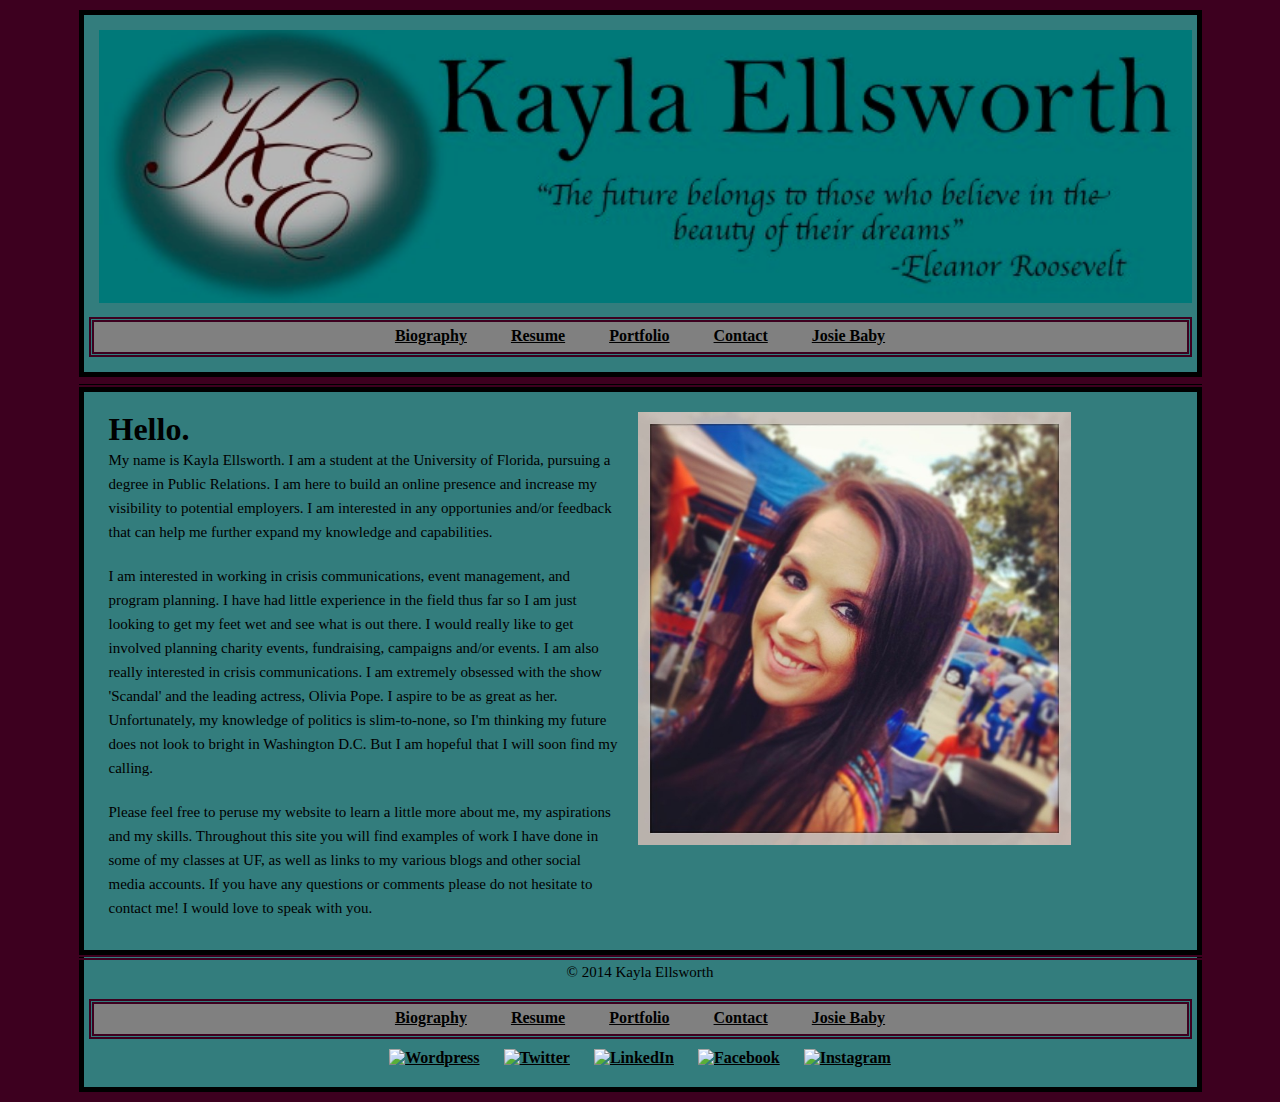
==== index.html @ deeb61e1 "Help Session Changes" ====
<!DOCTYPE html>
<html>
    <head>
        <title>Kayla Ellsworth</title>
        <meta http-equiv="Content-Type" content="text/html; charset=UTF-8" />
        <link rel="stylesheet" href="css/base.css" />
    </head>
    
    <body>
        <div id="wrapper">
            
        <header>
               <img src="img/bannerheader/Slide1.jpg" width="100%" alt="banner"/>
            <nav>
                <a href="bio.html">Biography</a>
                <a href="resume.html">Resume</a>
                <a href="portfolio.html">Portfolio</a>
                <a href="contact.html">Contact</a>
                <a href="josie.html">Josie Baby</a>
            </nav>
        </header>
            
        <article>
           <aside> 
               <h1>Hello.</h1>
               <p> My name is Kayla Ellsworth. I am a student at the University of Florida, pursuing a degree in Public Relations. I am here to build an online presence and increase my visibility to potential employers. I am interested in any opportunies and/or feedback that can help me further expand my knowledge and capabilities.</p>
               <p>I am interested in working in crisis communications, event management, and program planning. I have had little experience in the field thus far so I am just looking to get my feet wet and see what is out there. I would really like to get involved planning charity events, fundraising, campaigns and/or events. I am also really interested in crisis communications. I am extremely obsessed with the show 'Scandal' and the leading actress, Olivia Pope. I aspire to be as great as her. Unfortunately, my knowledge of politics is slim-to-none, so I'm thinking my future does not look to bright in Washington D.C. But I am hopeful that I will soon find my calling. </p>
               <p>Please feel free to peruse my website to learn a little more about me, my aspirations and my skills. Throughout this site you will find examples of work I have done in some of my classes at UF, as well as links to my various blogs and other social media accounts. If you have any questions or comments please do not hesitate to contact me! I would love to speak with you.</p>
            </aside>
            <figure>
                <img src="img/kayla.jpg" width="40%" alt="Kayla">
            </figure>
        </article>
        <footer>
            <p>&copy; 2014 Kayla Ellsworth</p>
              <nav>
                <a href="bio.html">Biography</a>
                <a href="resume.html">Resume</a>
                <a href="portfolio.html">Portfolio</a>
                <a href="contact.html">Contact</a>
                <a href="josie.html">Josie Baby</a>
            </nav>
    <div id="social-icons">
     <a href="https://publicrelationsgirl101.wordpress.com"><img src="https://cdn3.iconfinder.com/data/icons/free-social-icons/67/wordpress_circle_color-512.png" width="48" height="48" alt="Wordpress" /></a>
        <a href="https://twitter.com/KaylaMarie921"><img src="http://www.liceubarcelona.cat/fileadmin/Logos/Twitter.png" width="48" height="48" alt="Twitter" /></a>
        <a href="http://www.linkedin.com/in/publicrelationskaylaellsworth"><img src="https://cdn1.iconfinder.com/data/icons/yooicons_set01_socialbookmarks/512/social_linkedin_box_blue.png" width="48" height="48" alt="LinkedIn" /></a>
        <a href="http://www.facebook.com/kayla.ellsworth.73"><img src="https://cdn1.iconfinder.com/data/icons/yooicons_set01_socialbookmarks/256/social_facebook_box_blue.png" width="48" height="48" alt="Facebook" /></a>
         <a href="http://instagram.com/kaylabear921"><img src="http://www.shapecollage.com/blog/wp-content/uploads/2012/04/instagram-icon.png" width="50" height="48" alt="Instagram" /></a>
        </div>
        </footer>
        </div>
        </body>
    </html>
---- css/base.css ----
* {
    margin: 5px;
    padding: 0;
}

body {
    width:90%;
    margin:auto;
    min-width:600px;
    max-width:2000px;
    background-color: #3D001F;
}

p {
    text-align: left;
    font-family: 'Arial' sans-serif;
    font-size: 15px;
    line-height: 24px;
    margin-bottom: 20px;
}

footer p {
    text-align: center;
}

header {
    padding:10px;
    max-height: 720px;
    text-align:center;
    background-color: #337D7D;
    outline:5px double #3D001F;
    outline-offset:0;
    border: solid 5px #000000;
}

nav {
    height:20px;
    padding:5px;
    text-align:center;
    background-color: #808080;
    outline:5px double #3D001F;
    margin: 10px 0 10px 0;
}

nav a:link {
    color: #000000;
    font-weight: bold;
    padding: 10px;
    margin: 0 10px 0 10px;
}

nav a:visited {
    color: #3D001F;
    font-weight: bold;   
}
    
article {
    height:auto;
    padding:10px;
    background-color: #337D7D;
    outline:5px double #3D001F;
    line-height:160%;
    border: solid 5px #000000;
    float:left;
}

ul {
    margin-left: 20px;
}

#content {
    height:auto;
    padding:10px;
    background-color: #337D7D;
    outline:5px double #3D001F;
    line-height:160%;
    border: solid 5px #000000;
}

aside {
    float:left;
    margin: 10px 10px 0 10px;
    width: 47.5%;
}

footer {
    padding:10px;
    text-align:center;
    background-color: #337D7D;
    outline:5px double #3D001F;
    outline-offset:0;
    border: solid 5px #000000;
}

h2, a:visited {
    color: #3D001F;
}

a:link {
    color: #000000;
    font-weight:800;
}

@media screen and (max-width:600px) {
    body {
        padding: 3%;
        width: 100%;
    }
    
    h1, h2 {
        text-align: center;
    }
    
    nav {
        border: 0%;
        width: 100%;
        height: 40px;
    }
    
    nav a:link {
        font-size: 10px;
        padding: 5px;
    }
    
}
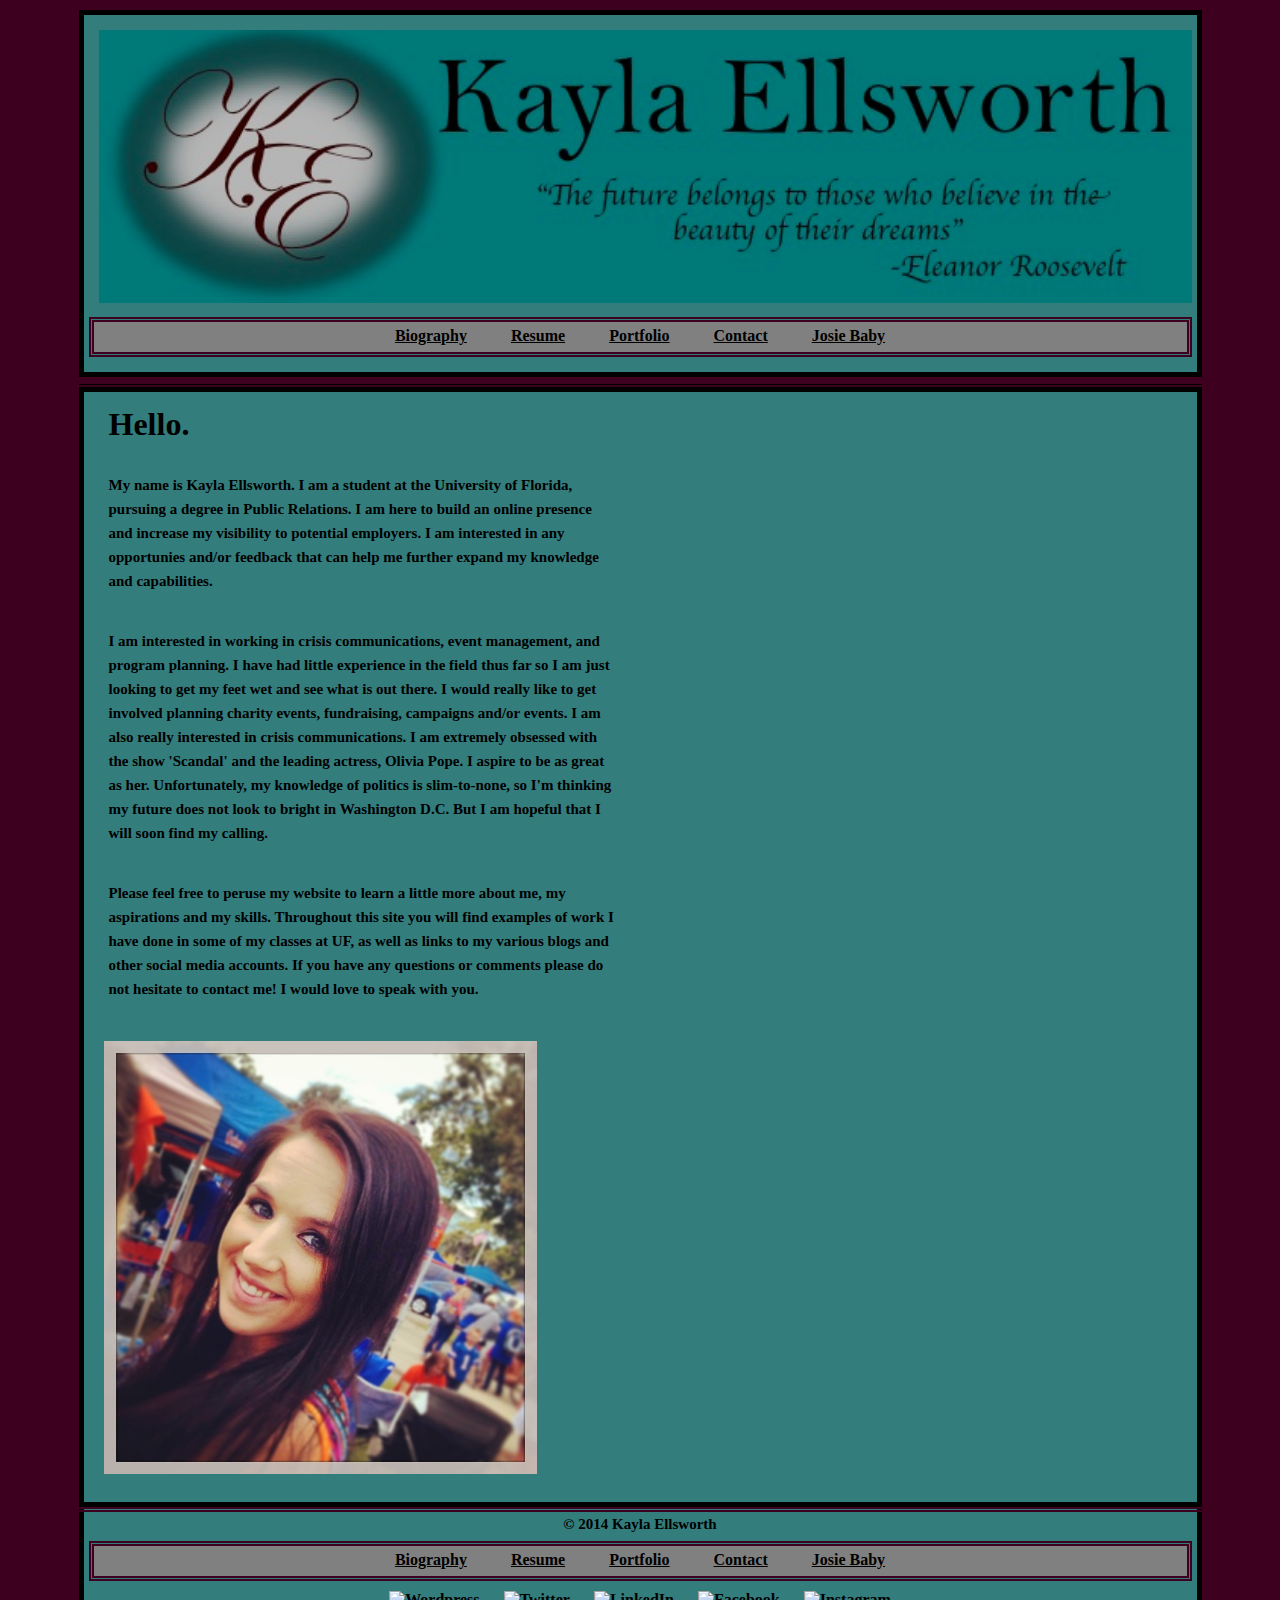
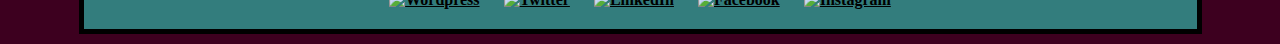
==== commit 9e372b17: "Played with css and formatting" ====
--- a/index.html
+++ b/index.html
@@ -23,9 +23,13 @@
         <article>
            <aside> 
                <h1>Hello.</h1>
+               <br>
                <p> My name is Kayla Ellsworth. I am a student at the University of Florida, pursuing a degree in Public Relations. I am here to build an online presence and increase my visibility to potential employers. I am interested in any opportunies and/or feedback that can help me further expand my knowledge and capabilities.</p>
+               <br>
                <p>I am interested in working in crisis communications, event management, and program planning. I have had little experience in the field thus far so I am just looking to get my feet wet and see what is out there. I would really like to get involved planning charity events, fundraising, campaigns and/or events. I am also really interested in crisis communications. I am extremely obsessed with the show 'Scandal' and the leading actress, Olivia Pope. I aspire to be as great as her. Unfortunately, my knowledge of politics is slim-to-none, so I'm thinking my future does not look to bright in Washington D.C. But I am hopeful that I will soon find my calling. </p>
+               <br>
                <p>Please feel free to peruse my website to learn a little more about me, my aspirations and my skills. Throughout this site you will find examples of work I have done in some of my classes at UF, as well as links to my various blogs and other social media accounts. If you have any questions or comments please do not hesitate to contact me! I would love to speak with you.</p>
+               <br>
             </aside>
             <figure>
                 <img src="img/kayla.jpg" width="40%" alt="Kayla">
--- a/css/base.css
+++ b/css/base.css
@@ -15,6 +15,7 @@
     text-align: left;
     font-family: 'Arial' sans-serif;
     font-size: 15px;
+    font-weight:600;
     line-height: 24px;
     margin-bottom: 20px;
 }
@@ -78,7 +79,6 @@
 }
 
 aside {
-    float:left;
     margin: 10px 10px 0 10px;
     width: 47.5%;
 }
@@ -99,6 +99,10 @@
 a:link {
     color: #000000;
     font-weight:800;
+}
+
+portfolio, p {
+    margin-bottom: 5px;
 }
 
 @media screen and (max-width:600px) {
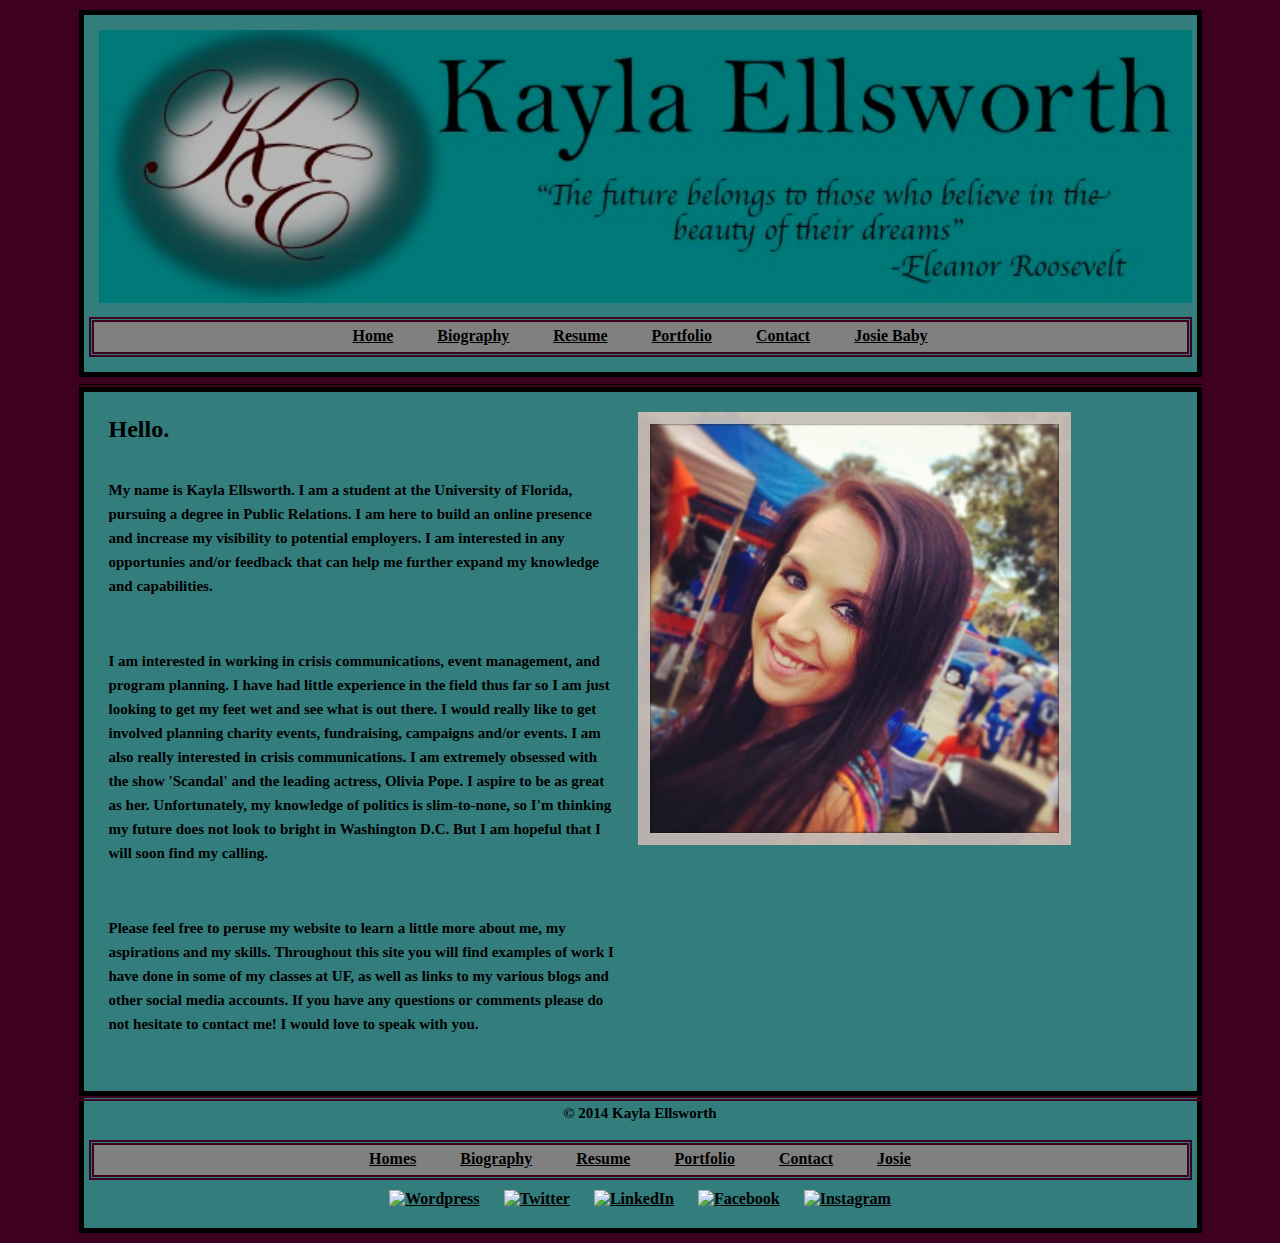
==== commit a73002e4: "tightened up CSS" ====
--- a/index.html
+++ b/index.html
@@ -6,52 +6,60 @@
         <link rel="stylesheet" href="css/base.css" />
     </head>
     
-    <body>
-        <div id="wrapper">
+<body>
+    <div id="wrapper">
             
-        <header>
-               <img src="img/bannerheader/Slide1.jpg" width="100%" alt="banner"/>
+    <header>
+        <img src="img/bannerheader/Slide1.jpg" width="100%" alt="banner"/>
+        <nav>
+        <a href="index.html">Home</a>
+        <a href="bio.html">Biography</a>
+        <a href="resume.html">Resume</a>
+        <a href="portfolio.html">Portfolio</a>
+        <a href="contact.html">Contact</a>
+        <a href="josie.html">Josie Baby</a>
+        </nav>
+    </header>
+            
+    <article>
+        <aside> 
+            <h1>Hello.</h1>
+            <br>
+            <p> My name is Kayla Ellsworth. I am a student at the University of Florida, pursuing a degree in Public Relations. I am here to build an online presence and increase my visibility to potential employers. I am interested in any opportunies and/or feedback that can help me further expand my knowledge and capabilities.</p>
+            <br>
+            <p>I am interested in working in crisis communications, event management, and program planning. I have had little experience in the field thus far so I am just looking to get my feet wet and see what is out there. I would really like to get involved planning charity events, fundraising, campaigns and/or events. I am also really interested in crisis communications. I am extremely obsessed with the show 'Scandal' and the leading actress, Olivia Pope. I aspire to be as great as her. Unfortunately, my knowledge of politics is slim-to-none, so I'm thinking my future does not look to bright in Washington D.C. But I am hopeful that I will soon find my calling.           </p>
+            <br>
+            <p>Please feel free to peruse my website to learn a little more about me, my aspirations and my skills. Throughout this site you will find examples of work I have done in some of my classes at UF, as well as links to my various blogs and other social media accounts. If you have any questions or comments please do not hesitate to contact me! I would love to speak with you.</p>
+            <br>
+        </aside>
+        
+        <figure>
+            <img src="img/kayla.jpg" width="40%" alt="Kayla">
+        </figure>
+    </article>
+        
+    <footer>
+            <p>&copy; 2014 Kayla Ellsworth</p>
             <nav>
-                <a href="bio.html">Biography</a>
-                <a href="resume.html">Resume</a>
-                <a href="portfolio.html">Portfolio</a>
-                <a href="contact.html">Contact</a>
-                <a href="josie.html">Josie Baby</a>
+            <a href="index.html">Homes</a>
+            <a href="bio.html">Biography</a>
+            <a href="resume.html">Resume</a>
+            <a href="portfolio.html">Portfolio</a>
+            <a href="contact.html">Contact</a>
+            <a href="josie.html">Josie</a>
             </nav>
-        </header>
-            
-        <article>
-           <aside> 
-               <h1>Hello.</h1>
-               <br>
-               <p> My name is Kayla Ellsworth. I am a student at the University of Florida, pursuing a degree in Public Relations. I am here to build an online presence and increase my visibility to potential employers. I am interested in any opportunies and/or feedback that can help me further expand my knowledge and capabilities.</p>
-               <br>
-               <p>I am interested in working in crisis communications, event management, and program planning. I have had little experience in the field thus far so I am just looking to get my feet wet and see what is out there. I would really like to get involved planning charity events, fundraising, campaigns and/or events. I am also really interested in crisis communications. I am extremely obsessed with the show 'Scandal' and the leading actress, Olivia Pope. I aspire to be as great as her. Unfortunately, my knowledge of politics is slim-to-none, so I'm thinking my future does not look to bright in Washington D.C. But I am hopeful that I will soon find my calling. </p>
-               <br>
-               <p>Please feel free to peruse my website to learn a little more about me, my aspirations and my skills. Throughout this site you will find examples of work I have done in some of my classes at UF, as well as links to my various blogs and other social media accounts. If you have any questions or comments please do not hesitate to contact me! I would love to speak with you.</p>
-               <br>
-            </aside>
-            <figure>
-                <img src="img/kayla.jpg" width="40%" alt="Kayla">
-            </figure>
-        </article>
-        <footer>
-            <p>&copy; 2014 Kayla Ellsworth</p>
-              <nav>
-                <a href="bio.html">Biography</a>
-                <a href="resume.html">Resume</a>
-                <a href="portfolio.html">Portfolio</a>
-                <a href="contact.html">Contact</a>
-                <a href="josie.html">Josie Baby</a>
-            </nav>
-    <div id="social-icons">
-     <a href="https://publicrelationsgirl101.wordpress.com"><img src="https://cdn3.iconfinder.com/data/icons/free-social-icons/67/wordpress_circle_color-512.png" width="48" height="48" alt="Wordpress" /></a>
-        <a href="https://twitter.com/KaylaMarie921"><img src="http://www.liceubarcelona.cat/fileadmin/Logos/Twitter.png" width="48" height="48" alt="Twitter" /></a>
-        <a href="http://www.linkedin.com/in/publicrelationskaylaellsworth"><img src="https://cdn1.iconfinder.com/data/icons/yooicons_set01_socialbookmarks/512/social_linkedin_box_blue.png" width="48" height="48" alt="LinkedIn" /></a>
-        <a href="http://www.facebook.com/kayla.ellsworth.73"><img src="https://cdn1.iconfinder.com/data/icons/yooicons_set01_socialbookmarks/256/social_facebook_box_blue.png" width="48" height="48" alt="Facebook" /></a>
-         <a href="http://instagram.com/kaylabear921"><img src="http://www.shapecollage.com/blog/wp-content/uploads/2012/04/instagram-icon.png" width="50" height="48" alt="Instagram" /></a>
+          
+        <div id="social-icons">
+            <a href="https://publicrelationsgirl101.wordpress.com"><img src="https://cdn3.iconfinder.com/data/icons/free-social-icons/67/wordpress_circle_color-512.png" width="48" height="48" alt="Wordpress" /></a>
+            <a href="https://twitter.com/KaylaMarie921"><img src="http://www.liceubarcelona.cat/fileadmin/Logos/Twitter.png" width="48" height="48" alt="Twitter" /></a>
+            <a href="http://www.linkedin.com/in/publicrelationskaylaellsworth"><img src="https://cdn1.iconfinder.com/data/icons/yooicons_set01_socialbookmarks/512/social_linkedin_box_blue.png" width="48" height="48" alt="LinkedIn" /></a>
+            <a href="http://www.facebook.com/kayla.ellsworth.73"><img src="https://cdn1.iconfinder.com/data/icons/yooicons_set01_socialbookmarks/256/social_facebook_box_blue.png" width="48" height="48" alt="Facebook" /></a>
+            <a href="http://instagram.com/kaylabear921"><img src="http://www.shapecollage.com/blog/wp-content/uploads/2012/04/instagram-icon.png" width="50" height="48" alt="Instagram" /></a>
         </div>
-        </footer>
-        </div>
-        </body>
-    </html>+    </footer>
+        
+    </div>
+    
+</body>
+    
+</html>--- a/css/base.css
+++ b/css/base.css
@@ -65,6 +65,10 @@
     float:left;
 }
 
+h1 {
+    font-size: 24px;
+}
+
 ul {
     margin-left: 20px;
 }
@@ -79,6 +83,7 @@
 }
 
 aside {
+    float: left;
     margin: 10px 10px 0 10px;
     width: 47.5%;
 }
@@ -101,10 +106,6 @@
     font-weight:800;
 }
 
-portfolio, p {
-    margin-bottom: 5px;
-}
-
 @media screen and (max-width:600px) {
     body {
         padding: 3%;
@@ -122,8 +123,15 @@
     }
     
     nav a:link {
-        font-size: 10px;
+        font-size: 16px;
         padding: 5px;
     }
     
+    aside {
+        float: none;
+    }
+    
+    p {
+        text-align: center;
+    }
 }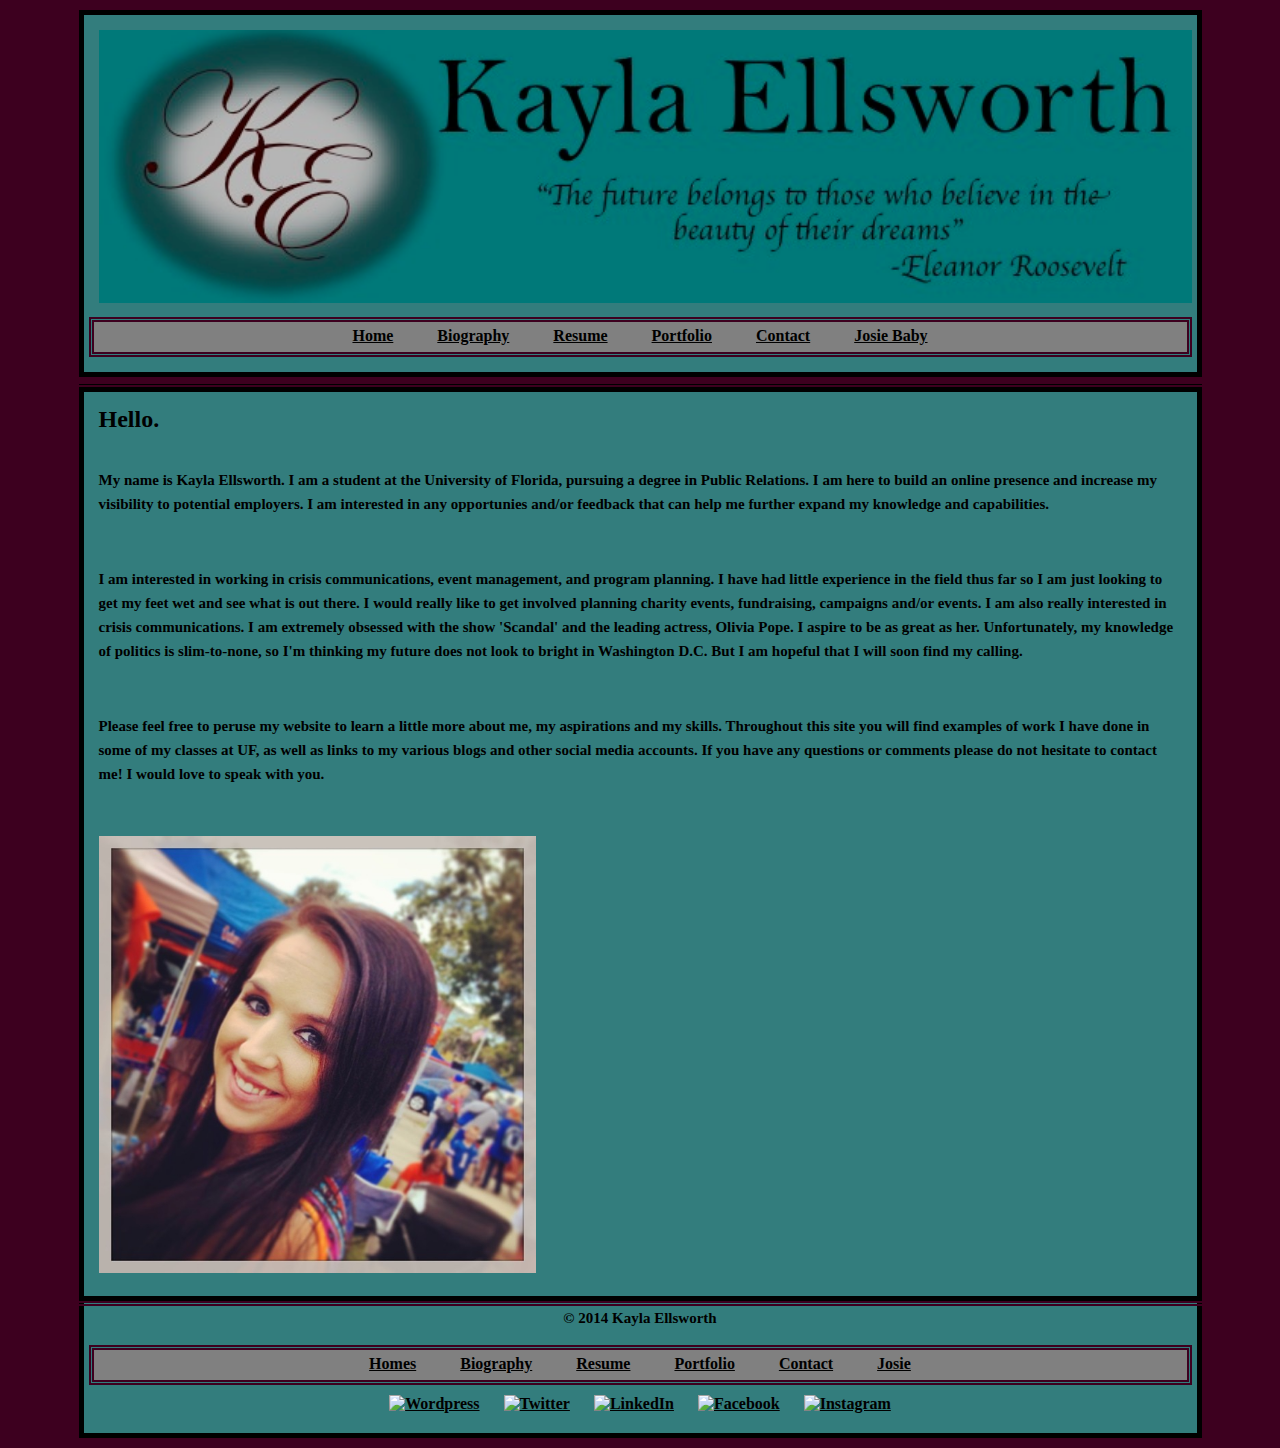
==== commit 8970d38b: "messing with CSS" ====
--- a/index.html
+++ b/index.html
@@ -21,21 +21,16 @@
         </nav>
     </header>
             
-    <article>
-        <aside> 
-            <h1>Hello.</h1>
-            <br>
-            <p> My name is Kayla Ellsworth. I am a student at the University of Florida, pursuing a degree in Public Relations. I am here to build an online presence and increase my visibility to potential employers. I am interested in any opportunies and/or feedback that can help me further expand my knowledge and capabilities.</p>
-            <br>
-            <p>I am interested in working in crisis communications, event management, and program planning. I have had little experience in the field thus far so I am just looking to get my feet wet and see what is out there. I would really like to get involved planning charity events, fundraising, campaigns and/or events. I am also really interested in crisis communications. I am extremely obsessed with the show 'Scandal' and the leading actress, Olivia Pope. I aspire to be as great as her. Unfortunately, my knowledge of politics is slim-to-none, so I'm thinking my future does not look to bright in Washington D.C. But I am hopeful that I will soon find my calling.           </p>
-            <br>
-            <p>Please feel free to peruse my website to learn a little more about me, my aspirations and my skills. Throughout this site you will find examples of work I have done in some of my classes at UF, as well as links to my various blogs and other social media accounts. If you have any questions or comments please do not hesitate to contact me! I would love to speak with you.</p>
-            <br>
-        </aside>
-        
-        <figure>
-            <img src="img/kayla.jpg" width="40%" alt="Kayla">
-        </figure>
+    <article> 
+        <h1>Hello.</h1>
+        <br>
+        <p> My name is Kayla Ellsworth. I am a student at the University of Florida, pursuing a degree in Public Relations. I am here to build an online presence and increase my visibility to potential employers. I am interested in any opportunies and/or feedback that can help me further expand my knowledge and capabilities.</p>
+        <br>
+        <p>I am interested in working in crisis communications, event management, and program planning. I have had little experience in the field thus far so I am just looking to get my feet wet and see what is out there. I would really like to get involved planning charity events, fundraising, campaigns and/or events. I am also really interested in crisis communications. I am extremely obsessed with the show 'Scandal' and the leading actress, Olivia Pope. I aspire to be as great as her. Unfortunately, my knowledge of politics is slim-to-none, so I'm thinking my future does not look to bright in Washington D.C. But I am hopeful that I will soon find my calling.           </p>
+        <br>
+        <p>Please feel free to peruse my website to learn a little more about me, my aspirations and my skills. Throughout this site you will find examples of work I have done in some of my classes at UF, as well as links to my various blogs and other social media accounts. If you have any questions or comments please do not hesitate to contact me! I would love to speak with you.</p>
+        <br>
+        <img src="img/kayla.jpg" width="40%" alt="Kayla">
     </article>
         
     <footer>
--- a/css/base.css
+++ b/css/base.css
@@ -41,6 +41,7 @@
     background-color: #808080;
     outline:5px double #3D001F;
     margin: 10px 0 10px 0;
+    clear: both;
 }
 
 nav a:link {
@@ -56,11 +57,11 @@
 }
     
 article {
-    height:auto;
+    height: auto;
     padding:10px;
     background-color: #337D7D;
+    line-height: 160%;
     outline:5px double #3D001F;
-    line-height:160%;
     border: solid 5px #000000;
     float:left;
 }
@@ -85,7 +86,7 @@
 aside {
     float: left;
     margin: 10px 10px 0 10px;
-    width: 47.5%;
+    width: 47.5%
 }
 
 footer {
@@ -129,6 +130,7 @@
     
     aside {
         float: none;
+        width: 50%;
     }
     
     p {
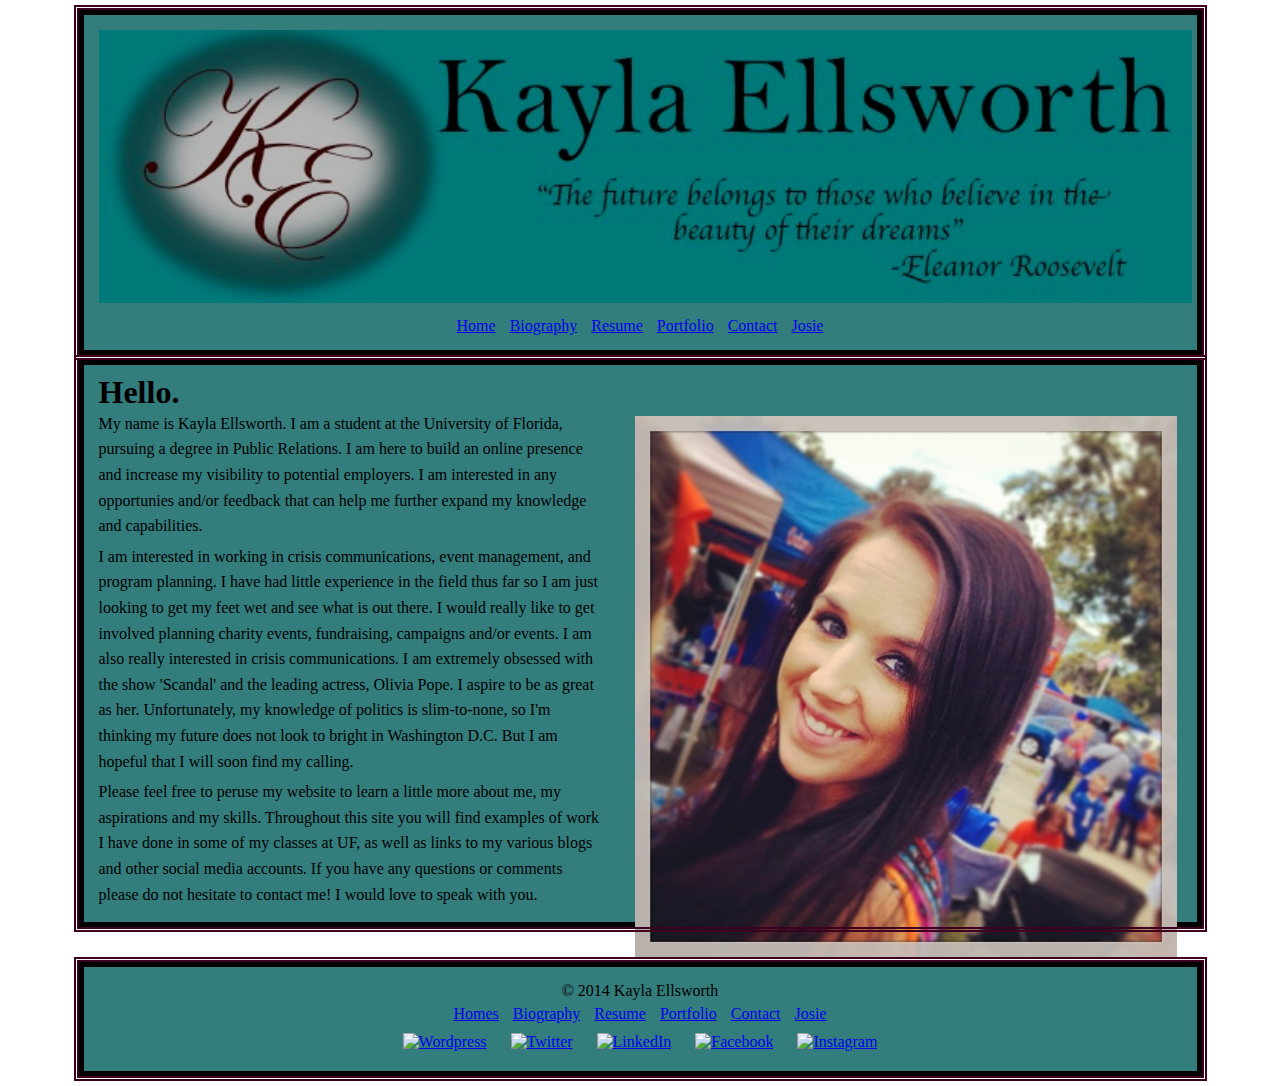
==== commit 7198e75b: "Revamping CSS from scratch!" ====
--- a/index.html
+++ b/index.html
@@ -17,20 +17,18 @@
         <a href="resume.html">Resume</a>
         <a href="portfolio.html">Portfolio</a>
         <a href="contact.html">Contact</a>
-        <a href="josie.html">Josie Baby</a>
+        <a href="josie.html">Josie</a>
         </nav>
     </header>
             
     <article> 
         <h1>Hello.</h1>
-        <br>
+        <figure>
+        <img src="img/kayla.jpg" width="50%" alt="Kayla">
+        </figure>
         <p> My name is Kayla Ellsworth. I am a student at the University of Florida, pursuing a degree in Public Relations. I am here to build an online presence and increase my visibility to potential employers. I am interested in any opportunies and/or feedback that can help me further expand my knowledge and capabilities.</p>
-        <br>
-        <p>I am interested in working in crisis communications, event management, and program planning. I have had little experience in the field thus far so I am just looking to get my feet wet and see what is out there. I would really like to get involved planning charity events, fundraising, campaigns and/or events. I am also really interested in crisis communications. I am extremely obsessed with the show 'Scandal' and the leading actress, Olivia Pope. I aspire to be as great as her. Unfortunately, my knowledge of politics is slim-to-none, so I'm thinking my future does not look to bright in Washington D.C. But I am hopeful that I will soon find my calling.           </p>
-        <br>
+        <p>I am interested in working in crisis communications, event management, and program planning. I have had little experience in the field thus far so I am just looking to get my feet wet and see what is out there. I would really like to get involved planning charity events, fundraising, campaigns and/or events. I am also really interested in crisis communications. I am extremely obsessed with the show 'Scandal' and the leading actress, Olivia Pope. I aspire to be as great as her. Unfortunately, my knowledge of politics is slim-to-none, so I'm thinking my future does not look to bright in Washington D.C. But I am hopeful that I will soon find my calling.       </p>
         <p>Please feel free to peruse my website to learn a little more about me, my aspirations and my skills. Throughout this site you will find examples of work I have done in some of my classes at UF, as well as links to my various blogs and other social media accounts. If you have any questions or comments please do not hesitate to contact me! I would love to speak with you.</p>
-        <br>
-        <img src="img/kayla.jpg" width="40%" alt="Kayla">
     </article>
         
     <footer>
--- a/css/base.css
+++ b/css/base.css
@@ -1,27 +1,23 @@
 * {
+    box-sizing: border-box;
     margin: 5px;
     padding: 0;
 }
 
 body {
-    width:90%;
-    margin:auto;
-    min-width:600px;
-    max-width:2000px;
-    background-color: #3D001F;
+    width: 90%;
+    margin: auto;
+    min-width: 600px;
+    max-width: 2000px;
+    background-color: #ffffff;
 }
 
 p {
-    text-align: left;
-    font-family: 'Arial' sans-serif;
-    font-size: 15px;
-    font-weight:600;
-    line-height: 24px;
-    margin-bottom: 20px;
+    
 }
 
-footer p {
-    text-align: center;
+h1 {
+    
 }
 
 header {
@@ -30,32 +26,9 @@
     text-align:center;
     background-color: #337D7D;
     outline:5px double #3D001F;
-    outline-offset:0;
     border: solid 5px #000000;
 }
 
-nav {
-    height:20px;
-    padding:5px;
-    text-align:center;
-    background-color: #808080;
-    outline:5px double #3D001F;
-    margin: 10px 0 10px 0;
-    clear: both;
-}
-
-nav a:link {
-    color: #000000;
-    font-weight: bold;
-    padding: 10px;
-    margin: 0 10px 0 10px;
-}
-
-nav a:visited {
-    color: #3D001F;
-    font-weight: bold;   
-}
-    
 article {
     height: auto;
     padding:10px;
@@ -63,30 +36,23 @@
     line-height: 160%;
     outline:5px double #3D001F;
     border: solid 5px #000000;
-    float:left;
 }
 
-h1 {
-    font-size: 24px;
+
+.sidebar {
+    width: 45%;
+    float: right;
+    margin: 0 5% 10px 5%;
+    padding-right: 5%;    
+}
+
+figure img {
+   float: right;
+    margin-left: 3%;
 }
 
 ul {
-    margin-left: 20px;
-}
-
-#content {
-    height:auto;
-    padding:10px;
-    background-color: #337D7D;
-    outline:5px double #3D001F;
-    line-height:160%;
-    border: solid 5px #000000;
-}
-
-aside {
-    float: left;
-    margin: 10px 10px 0 10px;
-    width: 47.5%
+    margin-left: 3%;
 }
 
 footer {
@@ -96,44 +62,6 @@
     outline:5px double #3D001F;
     outline-offset:0;
     border: solid 5px #000000;
-}
+    clear: right;
 
-h2, a:visited {
-    color: #3D001F;
-}
-
-a:link {
-    color: #000000;
-    font-weight:800;
-}
-
-@media screen and (max-width:600px) {
-    body {
-        padding: 3%;
-        width: 100%;
-    }
-    
-    h1, h2 {
-        text-align: center;
-    }
-    
-    nav {
-        border: 0%;
-        width: 100%;
-        height: 40px;
-    }
-    
-    nav a:link {
-        font-size: 16px;
-        padding: 5px;
-    }
-    
-    aside {
-        float: none;
-        width: 50%;
-    }
-    
-    p {
-        text-align: center;
-    }
 }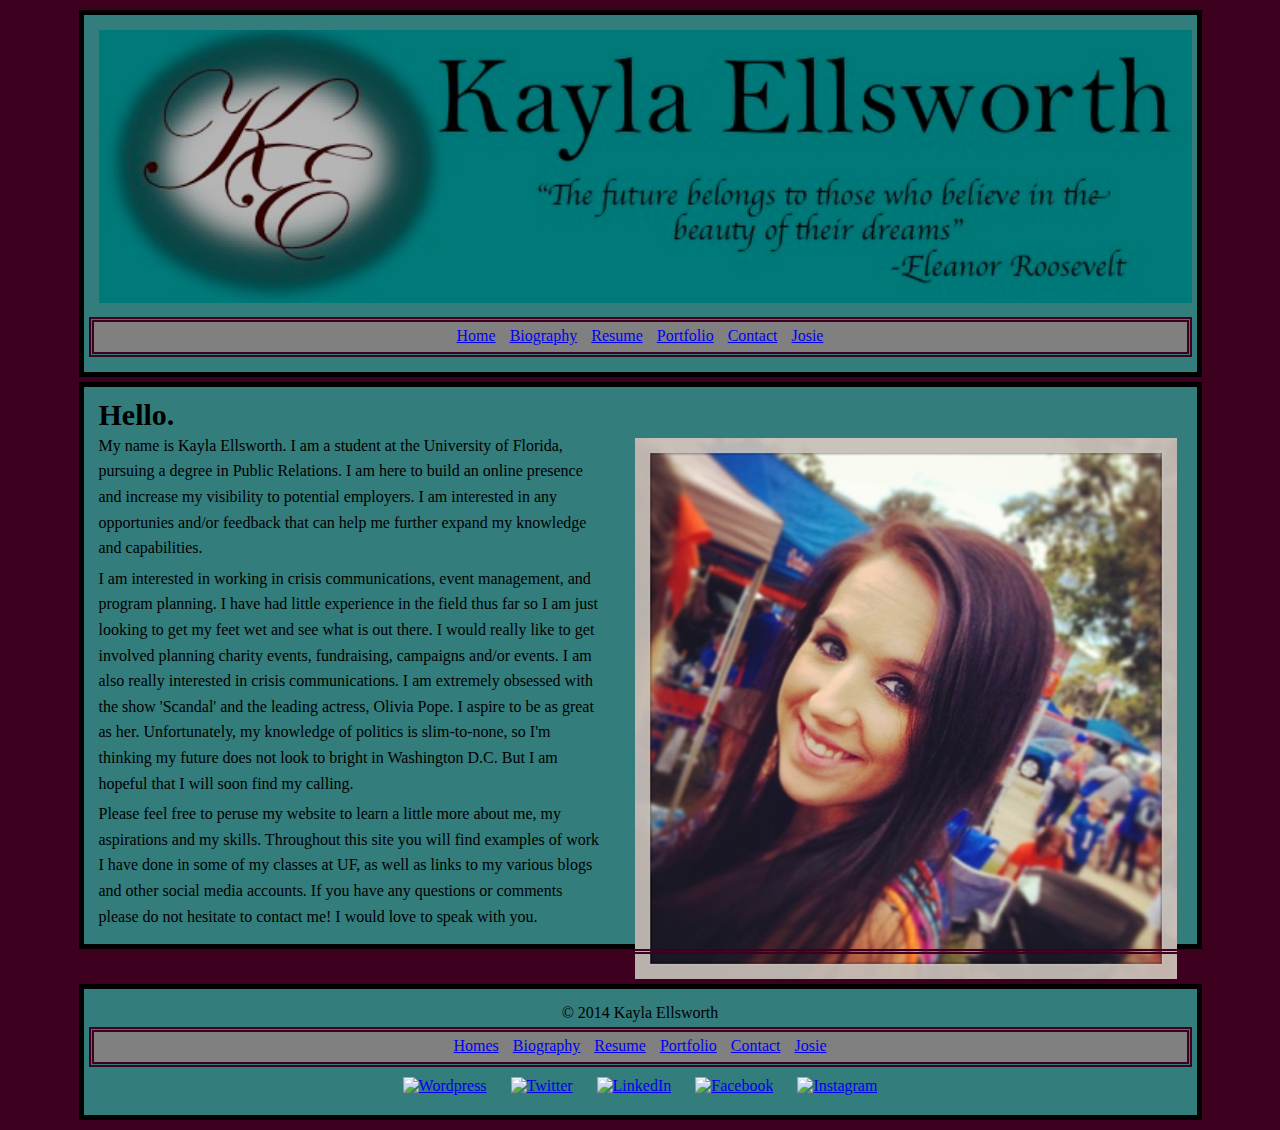
==== commit 5647a402: "All CSS back to where I want it" ====
--- a/index.html
+++ b/index.html
@@ -24,7 +24,7 @@
     <article> 
         <h1>Hello.</h1>
         <figure>
-        <img src="img/kayla.jpg" width="50%" alt="Kayla">
+        <img src="img/kayla.jpg" alt="Kayla">
         </figure>
         <p> My name is Kayla Ellsworth. I am a student at the University of Florida, pursuing a degree in Public Relations. I am here to build an online presence and increase my visibility to potential employers. I am interested in any opportunies and/or feedback that can help me further expand my knowledge and capabilities.</p>
         <p>I am interested in working in crisis communications, event management, and program planning. I have had little experience in the field thus far so I am just looking to get my feet wet and see what is out there. I would really like to get involved planning charity events, fundraising, campaigns and/or events. I am also really interested in crisis communications. I am extremely obsessed with the show 'Scandal' and the leading actress, Olivia Pope. I aspire to be as great as her. Unfortunately, my knowledge of politics is slim-to-none, so I'm thinking my future does not look to bright in Washington D.C. But I am hopeful that I will soon find my calling.       </p>
--- a/css/base.css
+++ b/css/base.css
@@ -7,9 +7,7 @@
 body {
     width: 90%;
     margin: auto;
-    min-width: 600px;
-    max-width: 2000px;
-    background-color: #ffffff;
+    background-color: #3D001F;
 }
 
 p {
@@ -17,7 +15,7 @@
 }
 
 h1 {
-    
+   font-size: 30px; 
 }
 
 header {
@@ -29,6 +27,14 @@
     border: solid 5px #000000;
 }
 
+nav {
+    background-color: #808080;
+    outline:5px double #3D001F;
+    margin: 10px 0 10px 0;
+    height: 30px;
+    padding: 5px;
+}
+
 article {
     height: auto;
     padding:10px;
@@ -38,6 +44,9 @@
     border: solid 5px #000000;
 }
 
+ul {
+    margin-left: 3%;
+}
 
 .sidebar {
     width: 45%;
@@ -47,12 +56,9 @@
 }
 
 figure img {
-   float: right;
+    float: right;
     margin-left: 3%;
-}
-
-ul {
-    margin-left: 3%;
+    width: 50%;
 }
 
 footer {
@@ -63,5 +69,4 @@
     outline-offset:0;
     border: solid 5px #000000;
     clear: right;
-
 }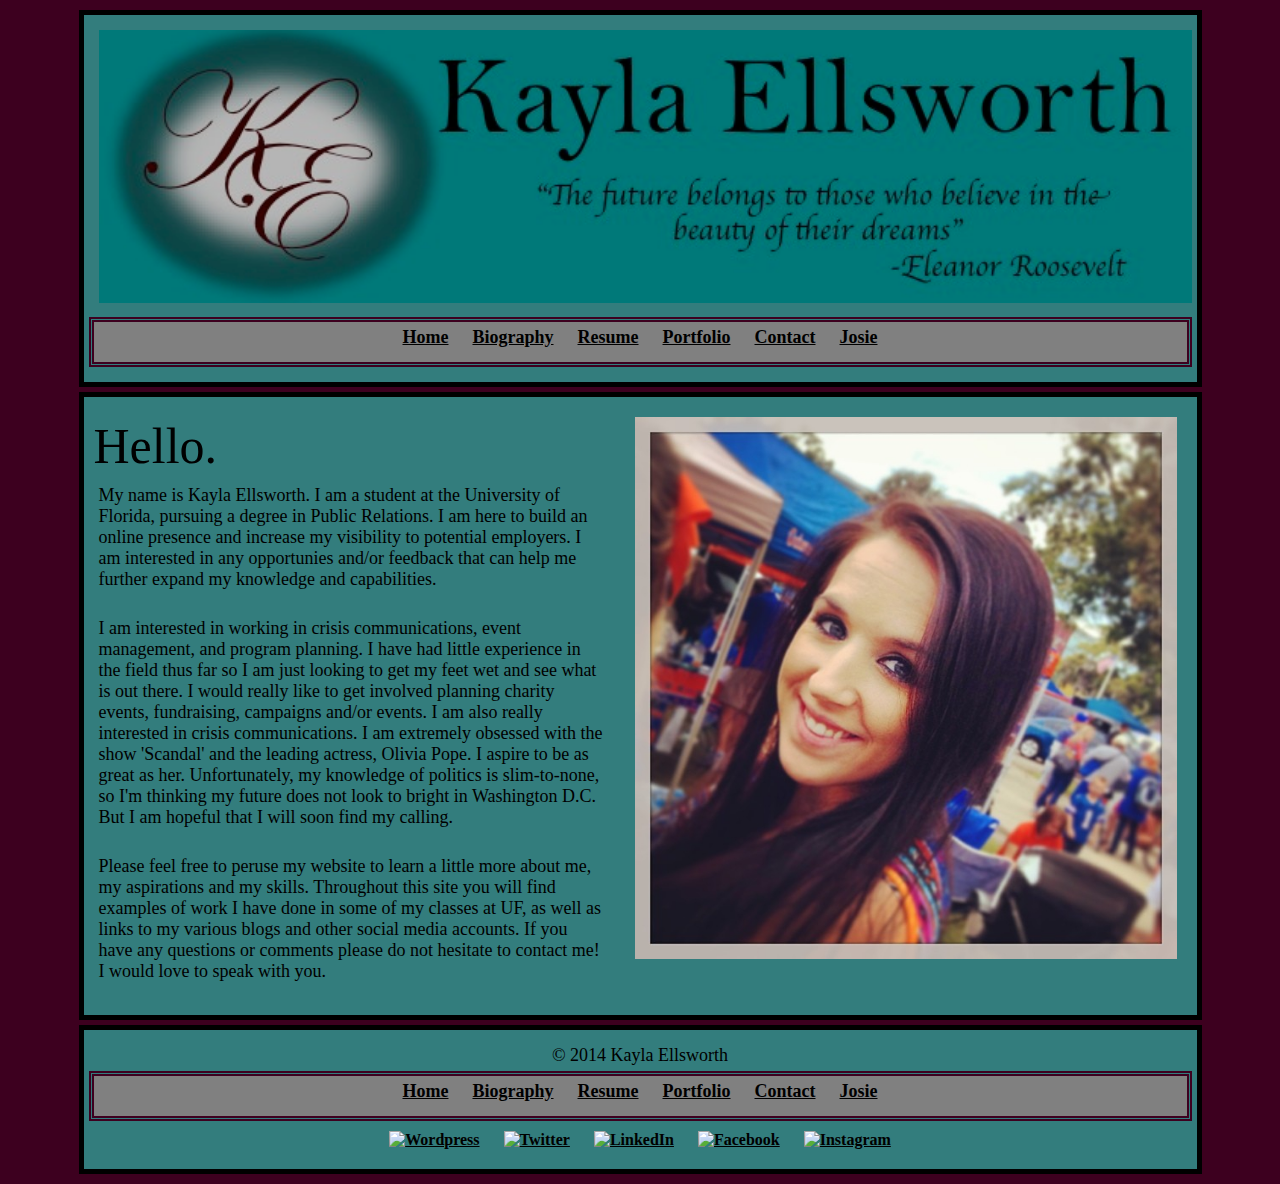
==== commit 1e0004fb: "More layout stuff.." ====
--- a/index.html
+++ b/index.html
@@ -22,19 +22,22 @@
     </header>
             
     <article> 
-        <h1>Hello.</h1>
         <figure>
         <img src="img/kayla.jpg" alt="Kayla">
         </figure>
+        <h1>Hello.</h1>
         <p> My name is Kayla Ellsworth. I am a student at the University of Florida, pursuing a degree in Public Relations. I am here to build an online presence and increase my visibility to potential employers. I am interested in any opportunies and/or feedback that can help me further expand my knowledge and capabilities.</p>
+        <br>
         <p>I am interested in working in crisis communications, event management, and program planning. I have had little experience in the field thus far so I am just looking to get my feet wet and see what is out there. I would really like to get involved planning charity events, fundraising, campaigns and/or events. I am also really interested in crisis communications. I am extremely obsessed with the show 'Scandal' and the leading actress, Olivia Pope. I aspire to be as great as her. Unfortunately, my knowledge of politics is slim-to-none, so I'm thinking my future does not look to bright in Washington D.C. But I am hopeful that I will soon find my calling.       </p>
+        <br>
         <p>Please feel free to peruse my website to learn a little more about me, my aspirations and my skills. Throughout this site you will find examples of work I have done in some of my classes at UF, as well as links to my various blogs and other social media accounts. If you have any questions or comments please do not hesitate to contact me! I would love to speak with you.</p>
+        <br>
     </article>
         
     <footer>
             <p>&copy; 2014 Kayla Ellsworth</p>
             <nav>
-            <a href="index.html">Homes</a>
+            <a href="index.html">Home</a>
             <a href="bio.html">Biography</a>
             <a href="resume.html">Resume</a>
             <a href="portfolio.html">Portfolio</a>
--- a/css/base.css
+++ b/css/base.css
@@ -10,12 +10,19 @@
     background-color: #3D001F;
 }
 
-p {
-    
+p, h1, h2, h3, h4 {
+   font-family: Bookman Oldstyle, Bookman, Serif;
 }
 
 h1 {
-   font-size: 30px; 
+    font-weight:300;
+    font-size: 50px; 
+    margin: 10px 0 10px 0;
+}
+
+p {
+    font-size: 18px;
+    font-weight:200;
 }
 
 header {
@@ -31,21 +38,40 @@
     background-color: #808080;
     outline:5px double #3D001F;
     margin: 10px 0 10px 0;
-    height: 30px;
+    height: 40px;
     padding: 5px;
+}
+
+nav a:link {
+    color: #000000;
+    font-size: 18px;
+    font-weight:600; 
+    padding: 5px;
+}
+
+nav a:visited {
+    color:#3D001F;
 }
 
 article {
     height: auto;
     padding:10px;
     background-color: #337D7D;
-    line-height: 160%;
     outline:5px double #3D001F;
     border: solid 5px #000000;
 }
 
 ul {
     margin-left: 3%;
+}
+
+a:link {
+    color: #000000;
+    font-weight:800;
+}
+
+a:visited {
+    color:#3D001F;
 }
 
 .sidebar {
@@ -59,6 +85,7 @@
     float: right;
     margin-left: 3%;
     width: 50%;
+    max-height: 580px;
 }
 
 footer {
@@ -69,4 +96,37 @@
     outline-offset:0;
     border: solid 5px #000000;
     clear: right;
+}
+
+@media screen and (max-width:600px) {
+    body {
+        padding:3%;
+        width:100%;
+    }
+    
+    article {
+        padding:3%;
+    }
+    
+    h1 {
+        text-align: center;
+    }
+    
+    .sidebar {
+        clear: both;
+        width: 50%;
+    }
+    
+    figure img {
+        clear:right;
+    }
+    
+    nav {
+        height:50px;
+    }
+    
+    nav a:link {
+        padding:10px;
+        text-align:center;
+    }
 }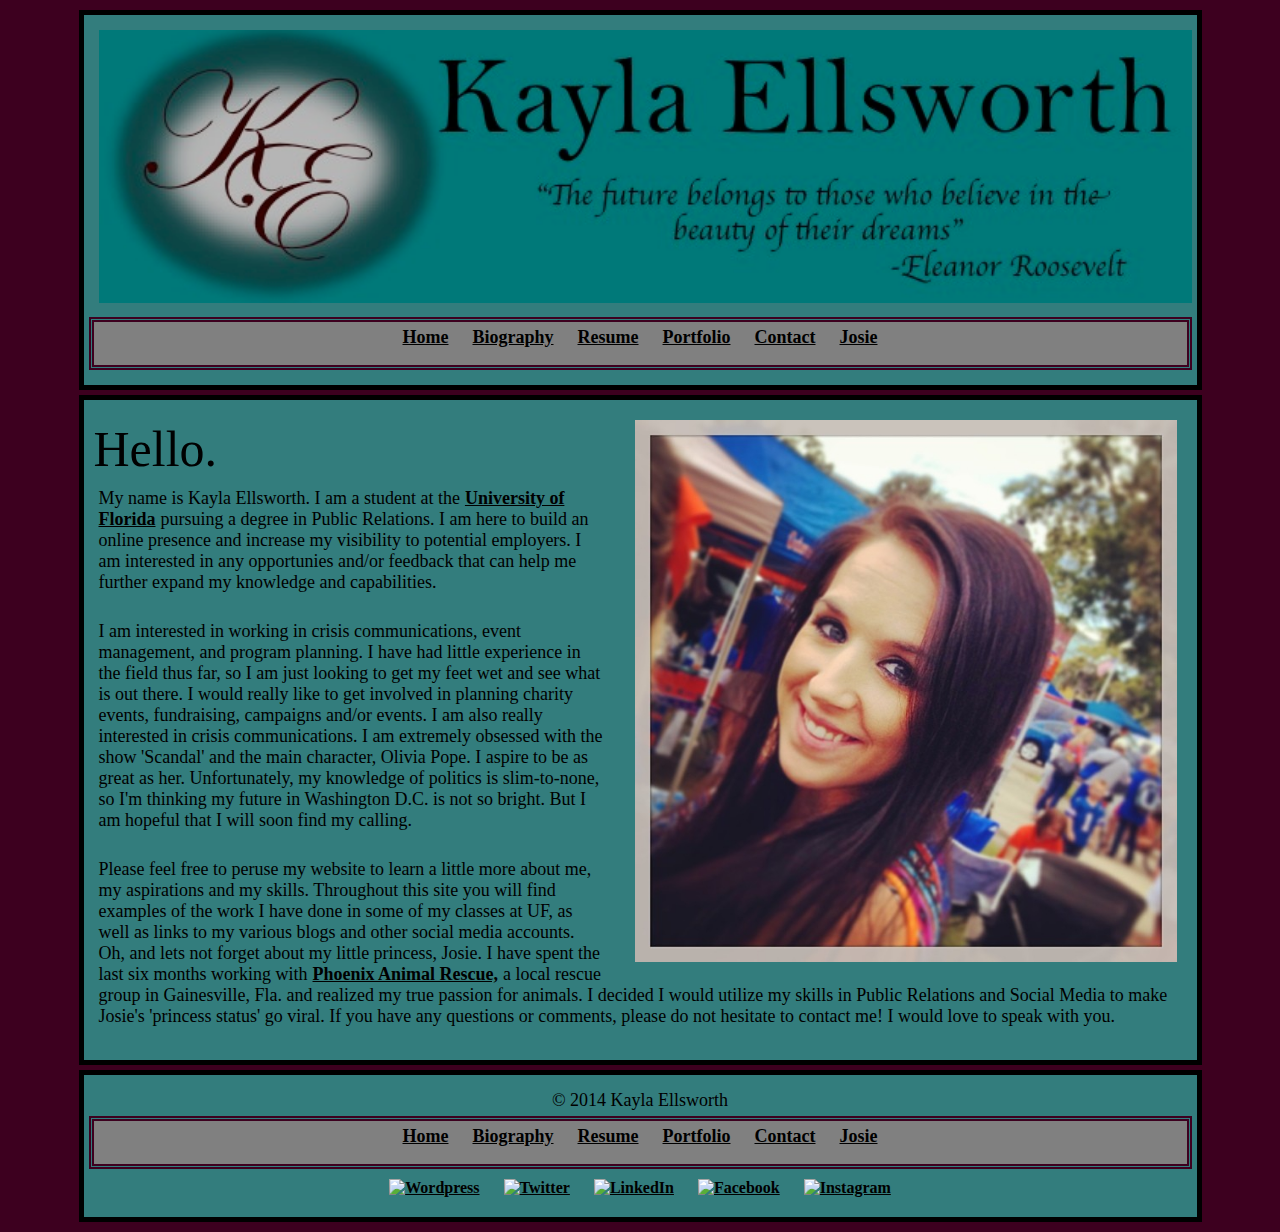
==== commit b1afc17a: "Added content" ====
--- a/index.html
+++ b/index.html
@@ -23,14 +23,14 @@
             
     <article> 
         <figure>
-        <img src="img/kayla.jpg" alt="Kayla">
+        <img src="img/kayla.jpg" alt="Kayla" Title="Kayla as a Florida Gator">
         </figure>
         <h1>Hello.</h1>
-        <p> My name is Kayla Ellsworth. I am a student at the University of Florida, pursuing a degree in Public Relations. I am here to build an online presence and increase my visibility to potential employers. I am interested in any opportunies and/or feedback that can help me further expand my knowledge and capabilities.</p>
+        <p> My name is Kayla Ellsworth. I am a student at the<a href="http://www.ufl.edu/" target="_blank">University of Florida</a>pursuing a degree in Public Relations. I am here to build an online presence and increase my visibility to potential employers. I am interested in any opportunies and/or feedback that can help me further expand my knowledge and capabilities.</p>
         <br>
-        <p>I am interested in working in crisis communications, event management, and program planning. I have had little experience in the field thus far so I am just looking to get my feet wet and see what is out there. I would really like to get involved planning charity events, fundraising, campaigns and/or events. I am also really interested in crisis communications. I am extremely obsessed with the show 'Scandal' and the leading actress, Olivia Pope. I aspire to be as great as her. Unfortunately, my knowledge of politics is slim-to-none, so I'm thinking my future does not look to bright in Washington D.C. But I am hopeful that I will soon find my calling.       </p>
+        <p>I am interested in working in crisis communications, event management, and program planning. I have had little experience in the field thus far, so I am just looking to get my feet wet and see what is out there. I would really like to get involved in planning charity events, fundraising, campaigns and/or events. I am also really interested in crisis communications. I am extremely obsessed with the show 'Scandal' and the main character, Olivia Pope. I aspire to be as great as her. Unfortunately, my knowledge of politics is slim-to-none, so I'm thinking my future in Washington D.C. is not so bright. But I am hopeful that I will soon find my calling.       </p>
         <br>
-        <p>Please feel free to peruse my website to learn a little more about me, my aspirations and my skills. Throughout this site you will find examples of work I have done in some of my classes at UF, as well as links to my various blogs and other social media accounts. If you have any questions or comments please do not hesitate to contact me! I would love to speak with you.</p>
+        <p>Please feel free to peruse my website to learn a little more about me, my aspirations and my skills. Throughout this site you will find examples of the work I have done in some of my classes at UF, as well as links to my various blogs and other social media accounts. Oh, and lets not forget about my little princess, Josie. I have spent the last six months working with<a href="http://phoenixanimalrescue.org/" target="_blank">Phoenix Animal Rescue,</a>a local rescue group in Gainesville, Fla. and realized my true passion for animals. I decided I would utilize my skills in Public Relations and Social Media to make Josie's 'princess status' go viral. If you have any questions or comments, please do not hesitate to contact me! I would love to speak with you.</p>
         <br>
     </article>
         
--- a/css/base.css
+++ b/css/base.css
@@ -38,7 +38,7 @@
     background-color: #808080;
     outline:5px double #3D001F;
     margin: 10px 0 10px 0;
-    height: 40px;
+    height: 43px;
     padding: 5px;
 }
 
